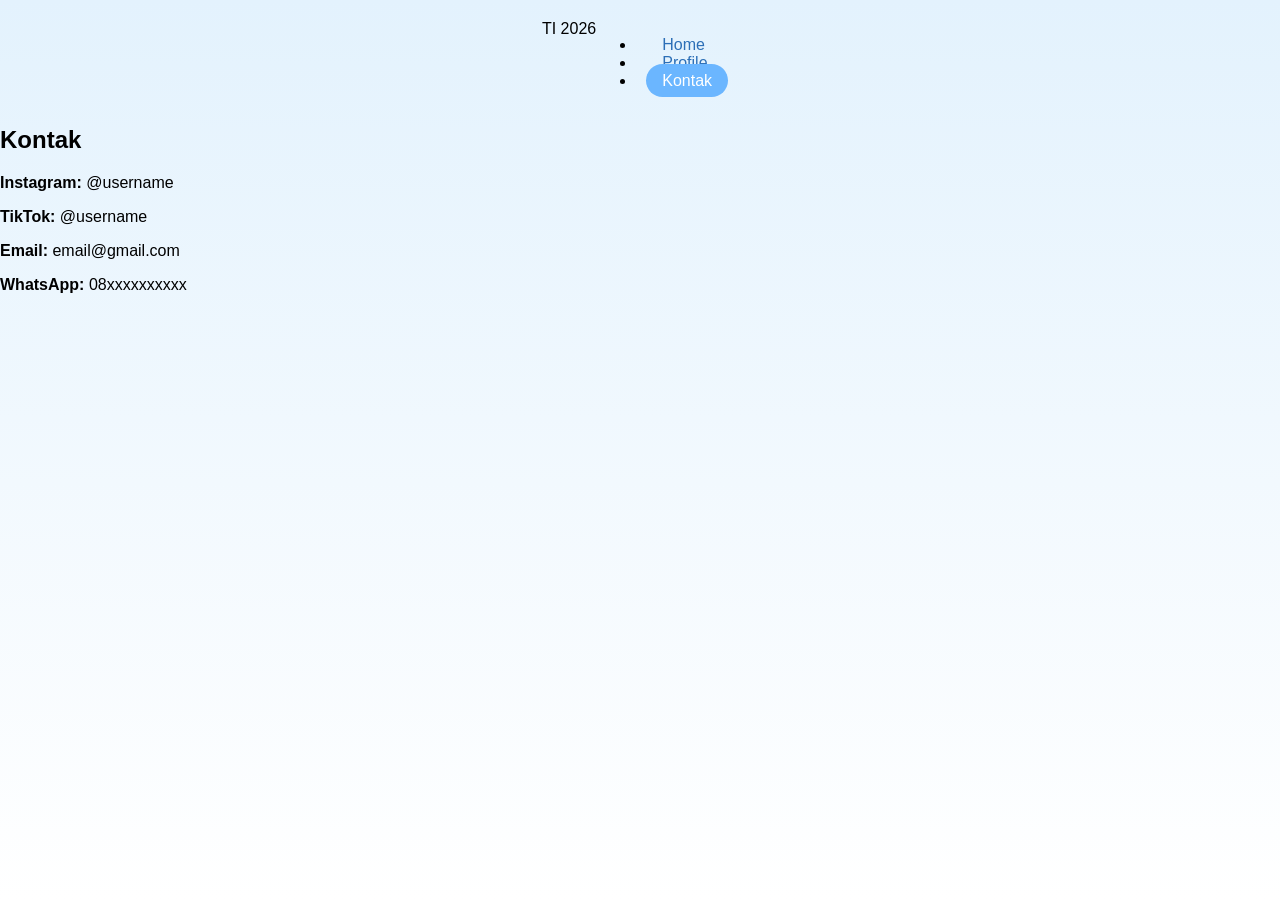
==== kontak.html @ 16ae8984 "halaman profile" ====
<html lang="id">
<head>
  <meta charset="UTF-8">
  <meta name="viewport" content="width=device-width, initial-scale=1.0">
  <title>TI 2026 - Kontak</title>
  <link rel="stylesheet" href="style.css">
</head>
<body>
 <nav class="navbar">
    <div class="logo">TI 2026</div>
    <ul class="nav-links">
      <li><a href="index.html">Home</a></li>
      <li><a href="profile.html">Profile</a></li>
      <li><a href="kontak.html" class="active">Kontak</a></li>
    </ul>
  </nav>


  <section class="container">
    <h2>Kontak</h2>
    <p><strong>Instagram:</strong> @username</p>
    <p><strong>TikTok:</strong> @username</p>
    <p><strong>Email:</strong> email@gmail.com</p>
    <p><strong>WhatsApp:</strong> 08xxxxxxxxxx</p>
  </section>
</body>
</html>
---- style.css ----
body {
  margin: 0;
  font-family: 'Poppins', sans-serif;
  background: linear-gradient(to bottom, #e3f2fd, #ffffff);
}

nav {
    display: flex;
    justify-content: center;
    margin-top: 20px;
}

.nav-container {
    width: 90%;
    max-width: 900px;
    background: rgba(255,255,255,0.8);
    backdrop-filter: blur(10px);
    padding: 15px 25px;
    border-radius: 40px;
    display: flex;
    justify-content: space-between;
    align-items: center;
    box-shadow: 0 5px 15px rgba(0,0,0,0.1);
}

.nav-links a {
    margin: 0 10px;
    text-decoration: none;
    color: #2c6fb7;
    padding: 8px 16px;
    border-radius: 20px;
    transition: 0.3s;
}

.nav-links a:hover,
.nav-links .active {
    background: #6bb6ff;
    color: white;
}



/* HERO CENTER */
.center {
    text-align: center;
    margin-top: 80px;
}

.center h1 {
    font-size: 32px;
    color: #2c6fb7;
}

.center p {
    max-width: 500px;
    margin: 10px auto;
}

/* BUTTON */
.btn {
    margin-top: 15px;
    padding: 10px 20px;
    border: none;
    background: #6bb6ff;
    color: white;
    border-radius: 20px;
    cursor: pointer;
    transition: 0.3s;
}

.btn:hover {
    transform: scale(1.05);
}

/* Image Frame Home */
.image-frame {
    margin-top: 25px;
    display: inline-block;
    padding: 10px;
    border-radius: 20px;
    background: linear-gradient(135deg, #6bb6ff, #ffffff);
    box-shadow: 0 10px 25px rgba(0,0,0,0.1);
    animation: float 3s ease-in-out infinite;
}

.image-frame img {
    width: 280px;
    border-radius: 15px;
}

/* Profile Image Frame */
.profile-frame {
    display: flex;
    justify-content: center;
    margin-bottom: 20px;
}

.profile-frame img {
    width: 180px;
    height: 180px;
    object-fit: cover;
    border-radius: 50%;
    padding: 6px;
    background: linear-gradient(135deg, #6bb6ff, #ffffff);
    box-shadow: 0 8px 20px rgba(0,0,0,0.15);
    animation: float 3s ease-in-out infinite;
}

/* Animations */
@keyframes float {
    0%,100% { transform: translateY(0); }
    50% { transform: translateY(-10px); }
}

.fade-in {
    opacity: 0;
    animation: fade 1s forwards;
}

.delay { animation-delay: 0.5s; }
.delay2 { animation-delay: 1s; }
.delay3 { animation-delay: 1.5s; }

@keyframes fade {
    to { opacity: 1; transform: translateY(0); }
    from { opacity: 0; transform: translateY(20px); }
}


/* Footer */
footer {
    text-align: center;
    margin-top: 100px;
    padding: 15px;
    color: #555;
}
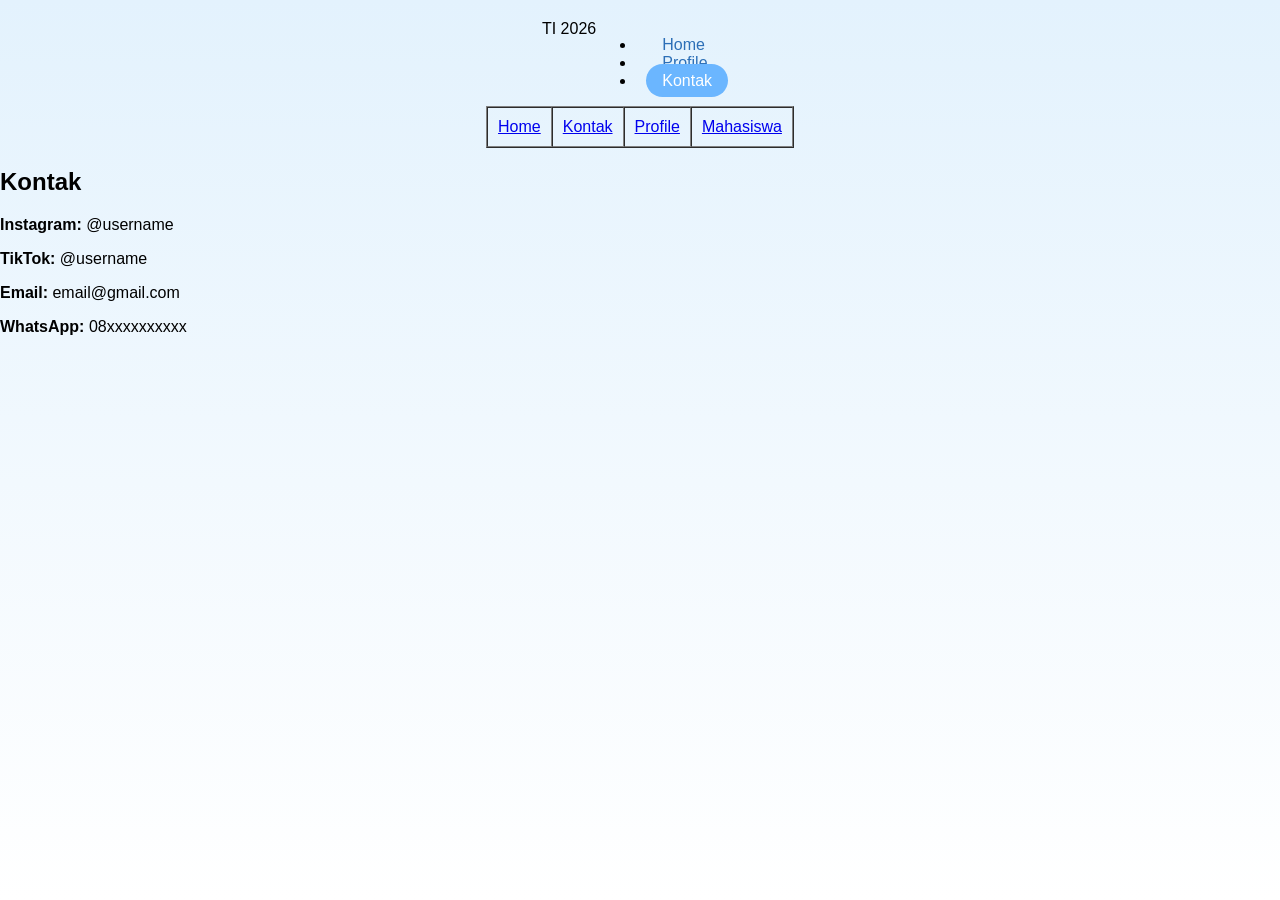
==== commit 989bf0e6: "feat: add table" ====
--- a/kontak.html
+++ b/kontak.html
@@ -15,6 +15,16 @@
     </ul>
   </nav>
 
+  </h1>
+      <table border="1" align="center" cellspacing="0" cellpadding="10px">
+        <tr> 
+          <td> <a href ="inndex.html"> Home </a>  </td> 
+          <td> <a href ="kontak.html"> Kontak </a> </td>
+          <td> <a href ="profile.html"> Profile </a> </td>
+          <td> <a href ="mahasiswa.html"> Mahasiswa </a></td>
+        </tr>
+      </table>
+
 
   <section class="container">
     <h2>Kontak</h2>
